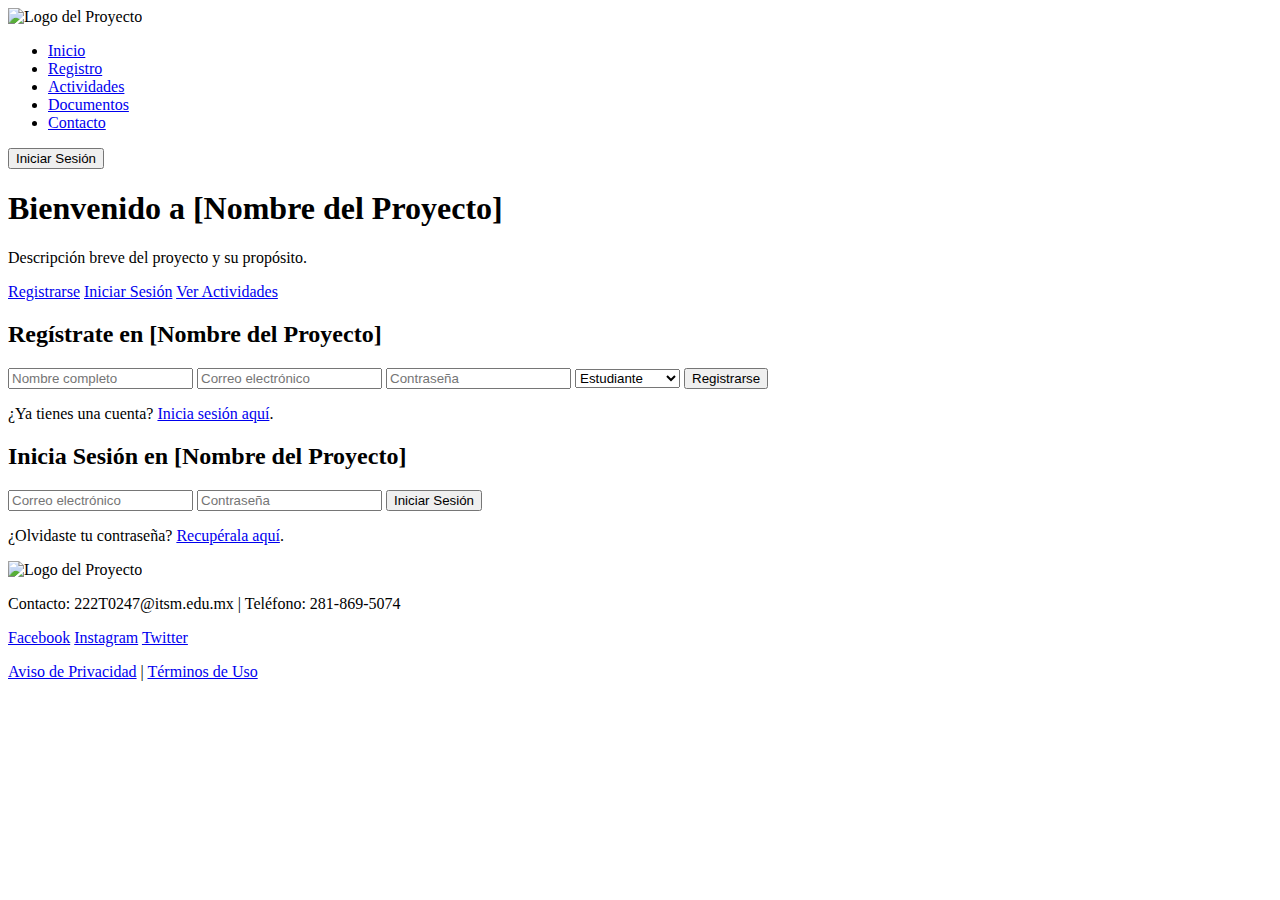
==== index.html @ 4f992437 "Update index.html" ====
<!DOCTYPE html>
<html lang="es">
<head>
    <meta charset="UTF-8">
    <meta name="viewport" content="width=device-width, initial-scale=1.0">
    <title>Proyecto de Residencias</title>
    <link rel="stylesheet" href="styles.css">
</head>
<body>
    <!-- Cabecera -->
    <header>
        <img src="logo.jpg" alt="Logo del Proyecto" class="logo">
        <nav>
            <ul>
                <li><a href="#inicio">Inicio</a></li>
                <li><a href="#registro">Registro</a></li>
                <li><a href="#actividades">Actividades</a></li>
                <li><a href="#documentos">Documentos</a></li>
                <li><a href="#contacto">Contacto</a></li>
            </ul>
        </nav>
        <button class="login-btn">Iniciar Sesión</button>
    </header>

    <!-- Página de Inicio -->
    <section id="inicio" class="page">
        <h1>Bienvenido a [Nombre del Proyecto]</h1>
        <p>Descripción breve del proyecto y su propósito.</p>
        <div class="quick-links">
            <a href="#registro" class="btn">Registrarse</a>
            <a href="#login" class="btn">Iniciar Sesión</a>
            <a href="#actividades" class="btn">Ver Actividades</a>
        </div>
    </section>

    <!-- Ventana de Registro -->
    <section id="registro" class="page">
        <h2>Regístrate en [Nombre del Proyecto]</h2>
        <form>
            <input type="text" placeholder="Nombre completo" required>
            <input type="email" placeholder="Correo electrónico" required>
            <input type="password" placeholder="Contraseña" required>
            <select>
                <option value="estudiante">Estudiante</option>
                <option value="docente">Docente</option>
                <option value="admin">Administrador</option>
            </select>
            <button type="submit">Registrarse</button>
        </form>
        <p>¿Ya tienes una cuenta? <a href="#login">Inicia sesión aquí</a>.</p>
    </section>

    <!-- Ventana de Inicio de Sesión -->
    <section id="login" class="page">
        <h2>Inicia Sesión en [Nombre del Proyecto]</h2>
        <form>
            <input type="email" placeholder="Correo electrónico" required>
            <input type="password" placeholder="Contraseña" required>
            <button type="submit">Iniciar Sesión</button>
        </form>
        <p>¿Olvidaste tu contraseña? <a href="#recuperar">Recupérala aquí</a>.</p>
    </section>

    <!-- Pie de Página -->
    <footer>
        <img src="logo.jpg" alt="Logo del Proyecto" class="logo-footer">
        <p>Contacto: 222T0247@itsm.edu.mx | Teléfono: 281-869-5074</p>
        <div class="social-media">
            <a href="#">Facebook</a>
            <a href="#">Instagram</a>
            <a href="#">Twitter</a>
        </div>
        <p><a href="#privacidad">Aviso de Privacidad</a> | <a href="#terminos">Términos de Uso</a></p>
    </footer>

    <script src="script.js"></script>
</body>
</html>
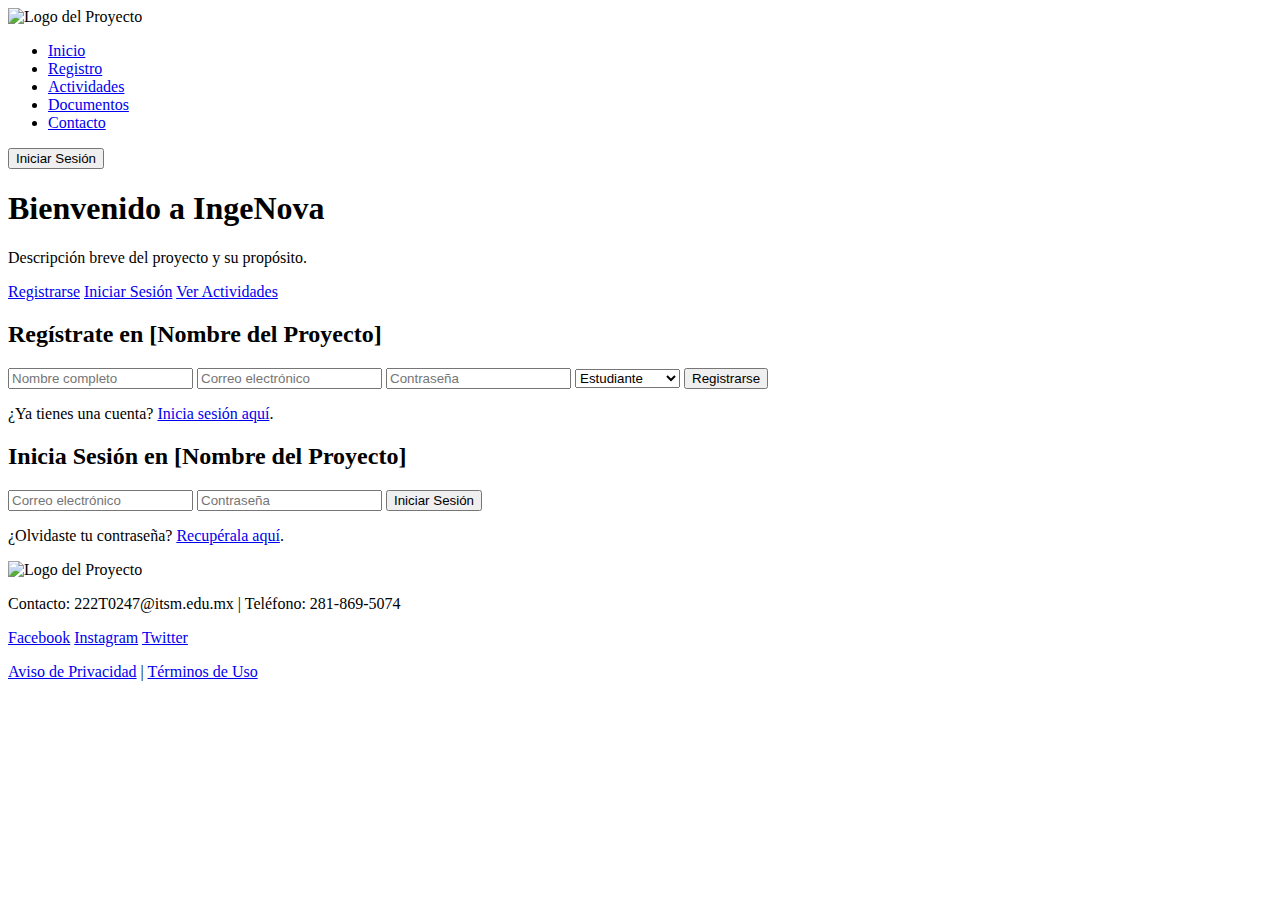
==== commit 5e451f09: "Update index.html" ====
--- a/index.html
+++ b/index.html
@@ -24,7 +24,7 @@
 
     <!-- Página de Inicio -->
     <section id="inicio" class="page">
-        <h1>Bienvenido a [Nombre del Proyecto]</h1>
+        <h1>Bienvenido a IngeNova</h1>
         <p>Descripción breve del proyecto y su propósito.</p>
         <div class="quick-links">
             <a href="#registro" class="btn">Registrarse</a>
@@ -74,5 +74,28 @@
     </footer>
 
     <script src="script.js"></script>
+    <script type="module">
+  // Import the functions you need from the SDKs you need
+  import { initializeApp } from "https://www.gstatic.com/firebasejs/11.5.0/firebase-app.js";
+  import { getAnalytics } from "https://www.gstatic.com/firebasejs/11.5.0/firebase-analytics.js";
+  // TODO: Add SDKs for Firebase products that you want to use
+  // https://firebase.google.com/docs/web/setup#available-libraries
+
+  // Your web app's Firebase configuration
+  // For Firebase JS SDK v7.20.0 and later, measurementId is optional
+  const firebaseConfig = {
+    apiKey: "AIzaSyCIU4fwzGijwNTkdieKW8Q60fMbn3rrwvg",
+    authDomain: "ingenova-6da56.firebaseapp.com",
+    projectId: "ingenova-6da56",
+    storageBucket: "ingenova-6da56.firebasestorage.app",
+    messagingSenderId: "255346301463",
+    appId: "1:255346301463:web:35c7325c09ab634876da52",
+    measurementId: "G-H3FLH6S41Y"
+  };
+
+  // Initialize Firebase
+  const app = initializeApp(firebaseConfig);
+  const analytics = getAnalytics(app);
+</script>
 </body>
 </html>
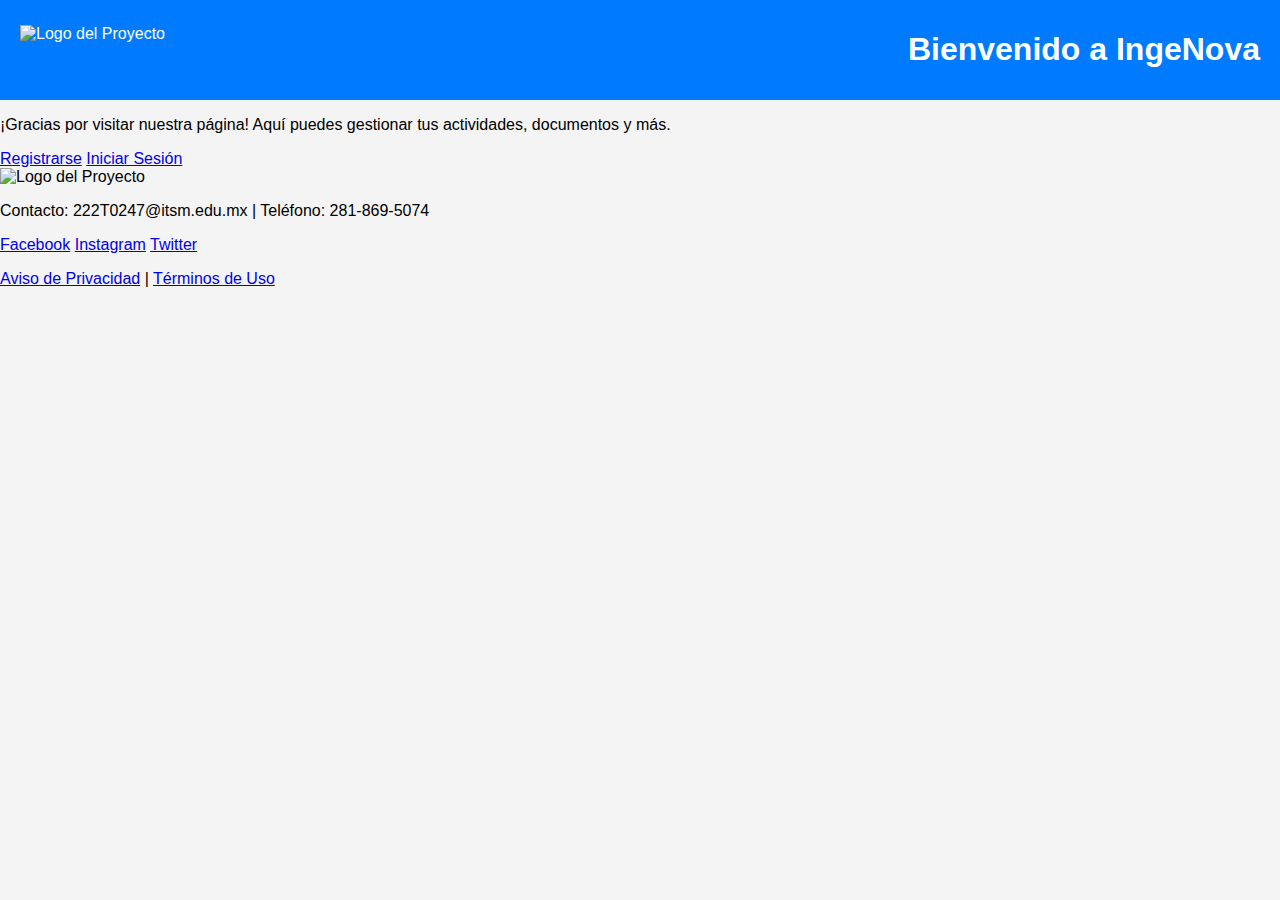
==== commit c4d722c2: "Update index.html" ====
--- a/index.html
+++ b/index.html
@@ -3,65 +3,23 @@
 <head>
     <meta charset="UTF-8">
     <meta name="viewport" content="width=device-width, initial-scale=1.0">
-    <title>Proyecto de Residencias</title>
+    <title>Bienvenido a IngeNova</title>
     <link rel="stylesheet" href="styles.css">
 </head>
 <body>
-    <!-- Cabecera -->
     <header>
         <img src="logo.jpg" alt="Logo del Proyecto" class="logo">
-        <nav>
-            <ul>
-                <li><a href="#inicio">Inicio</a></li>
-                <li><a href="#registro">Registro</a></li>
-                <li><a href="#actividades">Actividades</a></li>
-                <li><a href="#documentos">Documentos</a></li>
-                <li><a href="#contacto">Contacto</a></li>
-            </ul>
-        </nav>
-        <button class="login-btn">Iniciar Sesión</button>
+        <h1>Bienvenido a IngeNova</h1>
     </header>
 
-    <!-- Página de Inicio -->
-    <section id="inicio" class="page">
-        <h1>Bienvenido a IngeNova</h1>
-        <p>Descripción breve del proyecto y su propósito.</p>
-        <div class="quick-links">
-            <a href="#registro" class="btn">Registrarse</a>
-            <a href="#login" class="btn">Iniciar Sesión</a>
-            <a href="#actividades" class="btn">Ver Actividades</a>
+    <section id="bienvenida">
+        <p>¡Gracias por visitar nuestra página! Aquí puedes gestionar tus actividades, documentos y más.</p>
+        <div class="opciones">
+            <a href="registro.html" class="btn">Registrarse</a>
+            <a href="login.html" class="btn">Iniciar Sesión</a>
         </div>
     </section>
 
-    <!-- Ventana de Registro -->
-    <section id="registro" class="page">
-        <h2>Regístrate en [Nombre del Proyecto]</h2>
-        <form>
-            <input type="text" placeholder="Nombre completo" required>
-            <input type="email" placeholder="Correo electrónico" required>
-            <input type="password" placeholder="Contraseña" required>
-            <select>
-                <option value="estudiante">Estudiante</option>
-                <option value="docente">Docente</option>
-                <option value="admin">Administrador</option>
-            </select>
-            <button type="submit">Registrarse</button>
-        </form>
-        <p>¿Ya tienes una cuenta? <a href="#login">Inicia sesión aquí</a>.</p>
-    </section>
-
-    <!-- Ventana de Inicio de Sesión -->
-    <section id="login" class="page">
-        <h2>Inicia Sesión en [Nombre del Proyecto]</h2>
-        <form>
-            <input type="email" placeholder="Correo electrónico" required>
-            <input type="password" placeholder="Contraseña" required>
-            <button type="submit">Iniciar Sesión</button>
-        </form>
-        <p>¿Olvidaste tu contraseña? <a href="#recuperar">Recupérala aquí</a>.</p>
-    </section>
-
-    <!-- Pie de Página -->
     <footer>
         <img src="logo.jpg" alt="Logo del Proyecto" class="logo-footer">
         <p>Contacto: 222T0247@itsm.edu.mx | Teléfono: 281-869-5074</p>
@@ -72,30 +30,5 @@
         </div>
         <p><a href="#privacidad">Aviso de Privacidad</a> | <a href="#terminos">Términos de Uso</a></p>
     </footer>
-
-    <script src="script.js"></script>
-    <script type="module">
-  // Import the functions you need from the SDKs you need
-  import { initializeApp } from "https://www.gstatic.com/firebasejs/11.5.0/firebase-app.js";
-  import { getAnalytics } from "https://www.gstatic.com/firebasejs/11.5.0/firebase-analytics.js";
-  // TODO: Add SDKs for Firebase products that you want to use
-  // https://firebase.google.com/docs/web/setup#available-libraries
-
-  // Your web app's Firebase configuration
-  // For Firebase JS SDK v7.20.0 and later, measurementId is optional
-  const firebaseConfig = {
-    apiKey: "AIzaSyCIU4fwzGijwNTkdieKW8Q60fMbn3rrwvg",
-    authDomain: "ingenova-6da56.firebaseapp.com",
-    projectId: "ingenova-6da56",
-    storageBucket: "ingenova-6da56.firebasestorage.app",
-    messagingSenderId: "255346301463",
-    appId: "1:255346301463:web:35c7325c09ab634876da52",
-    measurementId: "G-H3FLH6S41Y"
-  };
-
-  // Initialize Firebase
-  const app = initializeApp(firebaseConfig);
-  const analytics = getAnalytics(app);
-</script>
 </body>
 </html>
--- a/styles.css
+++ b/styles.css
@@ -0,0 +1,103 @@
+/* Estilos generales */
+body {
+  font-family: Arial, sans-serif;
+  margin: 0;
+  padding: 0;
+  background-color: #f4f4f4;
+}
+
+header {
+  background-color: #007BFF;
+  color: white;
+  padding: 10px 20px;
+  display: flex;
+  justify-content: space-between;
+  align-items: center;
+}
+
+header .logo {
+  height: 50px;
+}
+
+header nav ul {
+  list-style: none;
+  display: flex;
+  gap: 20px;
+}
+
+header nav ul li a {
+  color: white;
+  text-decoration: none;
+}
+
+header .login-btn {
+  background-color: #0056b3;
+  color: white;
+  padding: 10px 20px;
+  border: none;
+  border-radius: 5px;
+  cursor: pointer;
+}
+
+header .login-btn:hover {
+  background-color: #004080;
+}
+
+/* Estilos de las secciones */
+.page {
+  padding: 20px;
+  background-color: white;
+  margin: 20px;
+  border-radius: 5px;
+  box-shadow: 0 0 10px rgba(0, 0, 0, 0.1);
+}
+
+/* Estilos de los formularios */
+form {
+  display: flex;
+  flex-direction: column;
+}
+
+input[type="text"], input[type="email"], input[type="password"], select {
+  width: 100%;
+  padding: 10px;
+  margin: 10px 0;
+  border: 1px solid #ccc;
+  border-radius: 5px;
+}
+
+button[type="submit"] {
+  background-color: #007BFF;
+  color: white;
+  padding: 10px 20px;
+  border: none;
+  border-radius: 5px;
+  cursor: pointer;
+}
+
+button[type="submit"]:hover {
+  background-color: #0056b3;
+}
+
+/* Estilos para mensajes de error */
+.error-message {
+  color: red;
+  font-size: 14px;
+  margin-top: 10px;
+}
+
+/* Responsividad */
+@media (max-width: 768px) {
+  header nav ul {
+    flex-direction: column;
+    gap: 10px;
+  }
+
+  input[type="text"], input[type="email"], input[type="password"], select {
+    width: 90%;
+  }
+
+  button[type="submit"] {
+    width: 100%;
+  }
+}
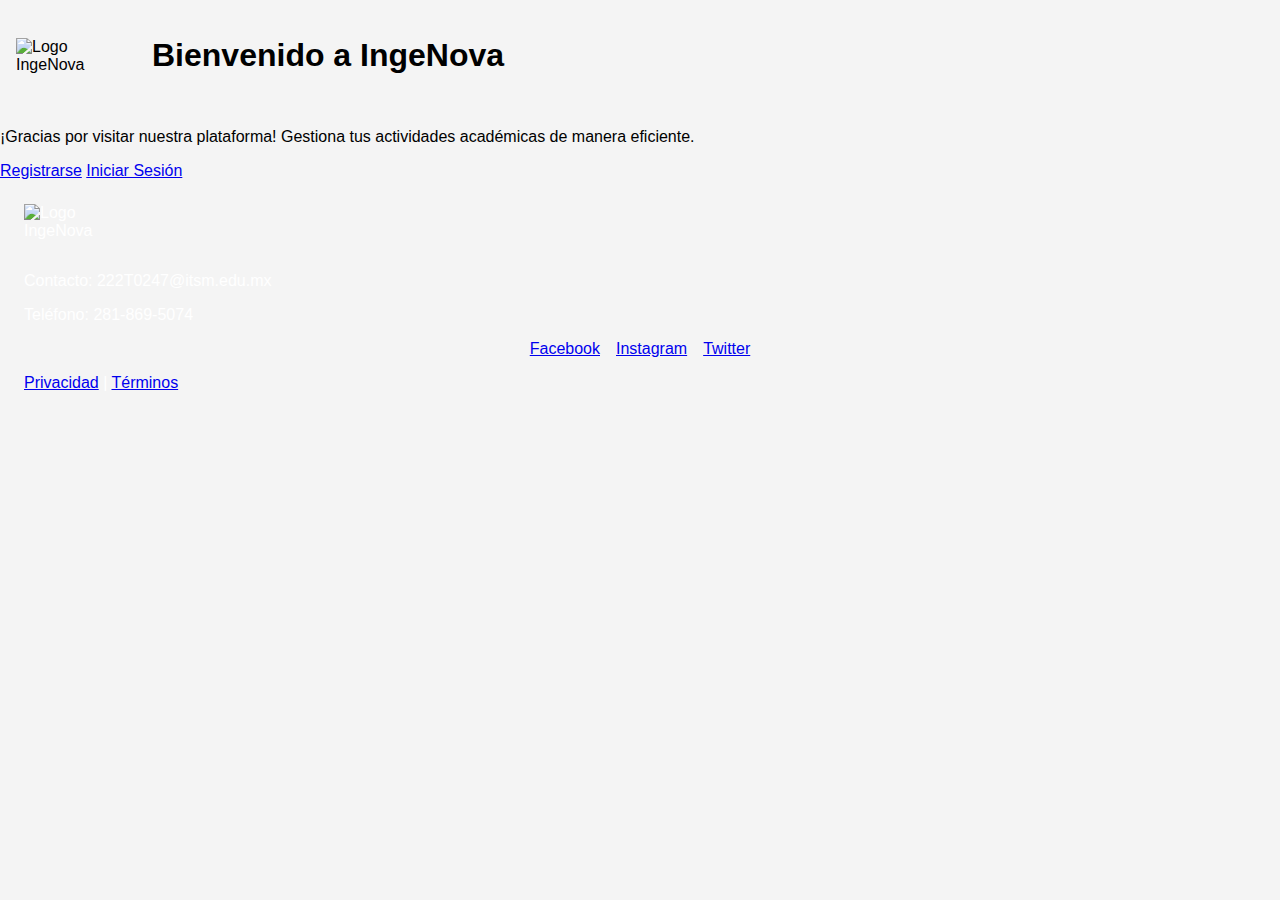
==== commit 7adfbb37: "Update index.html" ====
--- a/index.html
+++ b/index.html
@@ -8,27 +8,35 @@
 </head>
 <body>
     <header>
-        <img src="logo.jpg" alt="Logo del Proyecto" class="logo">
+        <img src="logo.jpg" alt="Logo IngeNova" class="logo">
         <h1>Bienvenido a IngeNova</h1>
     </header>
 
-    <section id="bienvenida">
-        <p>¡Gracias por visitar nuestra página! Aquí puedes gestionar tus actividades, documentos y más.</p>
-        <div class="opciones">
-            <a href="registro.html" class="btn">Registrarse</a>
-            <a href="login.html" class="btn">Iniciar Sesión</a>
-        </div>
-    </section>
+    <main class="main-content">
+        <section id="bienvenida">
+            <p class="lead-text">¡Gracias por visitar nuestra plataforma! Gestiona tus actividades académicas de manera eficiente.</p>
+            <div class="opciones">
+                <a href="registro.html" class="btn primary">Registrarse</a>
+                <a href="login.html" class="btn secondary">Iniciar Sesión</a>
+            </div>
+        </section>
+    </main>
 
     <footer>
-        <img src="logo.jpg" alt="Logo del Proyecto" class="logo-footer">
-        <p>Contacto: 222T0247@itsm.edu.mx | Teléfono: 281-869-5074</p>
-        <div class="social-media">
-            <a href="#">Facebook</a>
-            <a href="#">Instagram</a>
-            <a href="#">Twitter</a>
+        <img src="logo.jpg" alt="Logo IngeNova" class="logo-footer">
+        <div class="footer-content">
+            <p>Contacto: 222T0247@itsm.edu.mx</p>
+            <p>Teléfono: 281-869-5074</p>
+            <nav class="social-media">
+                <a href="#" class="social-link">Facebook</a>
+                <a href="#" class="social-link">Instagram</a>
+                <a href="#" class="social-link">Twitter</a>
+            </nav>
+            <div class="legal-links">
+                <a href="#privacidad">Privacidad</a> | 
+                <a href="#terminos">Términos</a>
+            </div>
         </div>
-        <p><a href="#privacidad">Aviso de Privacidad</a> | <a href="#terminos">Términos de Uso</a></p>
     </footer>
 </body>
 </html>
--- a/styles.css
+++ b/styles.css
@@ -1,103 +1,44 @@
-/* Estilos generales */
 body {
-  font-family: Arial, sans-serif;
-  margin: 0;
-  padding: 0;
-  background-color: #f4f4f4;
+    font-family: Arial, sans-serif;
+    margin: 0;
+    padding: 0;
+    background-color: #f4f4f4;
+}
+/* Header */
+header {
+  background: var(--primary);
+  padding: 1rem;
+  display: flex;
+  align-items: center;
+  gap: 1rem;
+  position: relative;
+  z-index: 100;
 }
 
-header {
-  background-color: #007BFF;
-  color: white;
-  padding: 10px 20px;
-  display: flex;
-  justify-content: space-between;
-  align-items: center;
+.logo {
+  max-width: 120px;
+  height: auto;
 }
 
-header .logo {
-  height: 50px;
+/* Footer */
+footer {
+  background: var(--primary);
+  color: white;
+  padding: 1.5rem;
+  margin-top: auto;
+  position: relative;
+  z-index: 50;
 }
 
-header nav ul {
-  list-style: none;
-  display: flex;
-  gap: 20px;
+.logo-footer {
+  max-width: 80px;
+  height: auto;
+  margin-bottom: 1rem;
 }
 
-header nav ul li a {
-  color: white;
-  text-decoration: none;
+.social-media {
+  display: flex;
+  gap: 1rem;
+  justify-content: center;
+  margin: 1rem 0;
 }
-
-header .login-btn {
-  background-color: #0056b3;
-  color: white;
-  padding: 10px 20px;
-  border: none;
-  border-radius: 5px;
-  cursor: pointer;
-}
-
-header .login-btn:hover {
-  background-color: #004080;
-}
-
-/* Estilos de las secciones */
-.page {
-  padding: 20px;
-  background-color: white;
-  margin: 20px;
-  border-radius: 5px;
-  box-shadow: 0 0 10px rgba(0, 0, 0, 0.1);
-}
-
-/* Estilos de los formularios */
-form {
-  display: flex;
-  flex-direction: column;
-}
-
-input[type="text"], input[type="email"], input[type="password"], select {
-  width: 100%;
-  padding: 10px;
-  margin: 10px 0;
-  border: 1px solid #ccc;
-  border-radius: 5px;
-}
-
-button[type="submit"] {
-  background-color: #007BFF;
-  color: white;
-  padding: 10px 20px;
-  border: none;
-  border-radius: 5px;
-  cursor: pointer;
-}
-
-button[type="submit"]:hover {
-  background-color: #0056b3;
-}
-
-/* Estilos para mensajes de error */
-.error-message {
-  color: red;
-  font-size: 14px;
-  margin-top: 10px;
-}
-
-/* Responsividad */
-@media (max-width: 768px) {
-  header nav ul {
-    flex-direction: column;
-    gap: 10px;
-  }
-
-  input[type="text"], input[type="email"], input[type="password"], select {
-    width: 90%;
-  }
-
-  button[type="submit"] {
-    width: 100%;
-  }
-}
